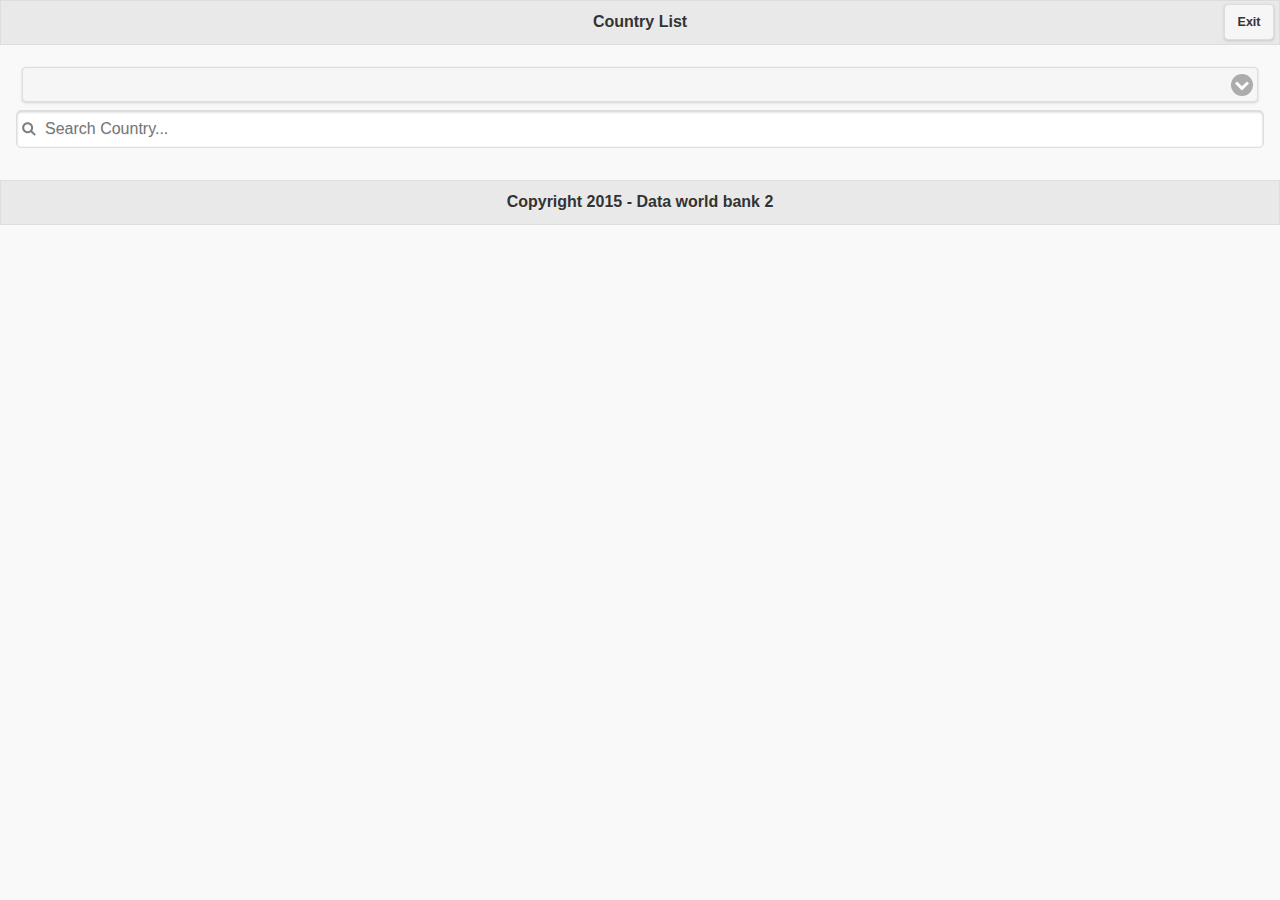
==== www/index.html @ 96d193ab "First Upload" ====
<!DOCTYPE html>
<html>
	<head>
		<title>jQM Complex Demo</title>
		<meta http-equiv='Content-Type' content='text/html; charset=utf-8'/>
		<meta name="viewport" content="width=device-width,initial-scale=1,maximum-scale=1,user-scalable=no"/>

		<link rel="stylesheet" href="css/jquery.mobile-1.4.5.min.css"/>
		<link rel="stylesheet" href="css/jquery.mobile.theme-1.4.5.min.css"/>

		<link rel="stylesheet" href="css/jquery.jqplot.min.css"/>

		<script src="js/jquery-1.11.1.min.js" type="text/javascript"></script>

		<script src="js/jquery.mobile-1.4.5.min.js" type="text/javascript"></script>

		<script src="js/jquery.jqplot.min.js" type="text/javascript"></script>
		<script src="js/plugins/jqplot.mobile.min.js" type="text/javascript"></script>
		<script src="js/plugins/jqplot.canvasTextRenderer.min.js" type="text/javascript"></script>
		<script src="js/plugins/jqplot.canvasAxisLabelRenderer.min.js" type="text/javascript"></script>
		<script src="js/plugins/jqplot.categoryAxisRenderer.min.js" type="text/javascript"></script>

		<script type="text/javascript" src="cordova.js"></script>
		
		<script type="text/javascript">
			var page;
			var country = '';
			var title='';
			var xLabel='';
			var yLabel='';
			var indicators='';
			var plot;
			
			const noData='<h4 style="color:red">No data found</h4>';
			
			$(document).on('pageinit', '#home', function() {
				page = 1;
				requestCountries();
			});

			function sendRequest(url) {
				showLoading();
				$.ajax({
					url : url,
					dataType : "jsonp",
					//content-type: 'text/javascript',
					async : true,
					headers : {
						'Content-Type' : 'text/javascript'
					},
					error : function(request, error) {
						//alert('Network error has occurred please try again!');
						//console.log(error);
					}
				});
				hideLoading();
			};

			$(document).on('pageshow', '#chart', function() {
				$("#chartPlot").empty();
				xLabel='Year';
				var url='';
				if (indicators=='forest') {
					title='Forest Area (% of land area) of ';
					yLabel='% of land area';
					url='http://api.worldbank.org/countries/' + country + '/indicators/ag.lnd.frst.zs?format=jsonp&prefix=gf';
				}else if (indicators=='agri') {
					title='Agricultural Land (% of land area) of ';
					yLabel='% of land area';
					url='http://api.worldbank.org/countries/' + country + '/indicators/ag.lnd.agri.zs?format=jsonp&prefix=gf';
				}else if (indicators=='co2') {
					title='CO2 Emissions (metric tons per capita) of ';
					yLabel='Metric tons per capita';
					url='http://api.worldbank.org/countries/' + country + '/indicators/en.atm.co2e.pc?format=jsonp&prefix=gf';
				}else if (indicators=='gdpg') {
					title='GDP Growth (annual %) of ';
					yLabel='Annual %';
					sendRequest('http://api.worldbank.org/countries/' + country + '/indicators/ny.gdp.mktp.kd.zg?format=jsonp&prefix=gf');
				}else { //pop
					title='Population, Total of ';
					yLabel='Total';
					url='http://api.worldbank.org/countries/' + country + '/indicators/sp.pop.totl?format=jsonp&prefix=gf';
				}
				sendRequest(url);
			});
			
			 $(window).bind('resize', function(event, ui) {
			 	if (plot != null || plot != undefined)
        			plot.replot( { resetAxes: true } );
    		});
    		
    		function changeIndicators(i) {
    			//console.log(i);
    			this.indicators=i;
    		}

			function gf(result) {

				var resultJson = [];
				var data = result[1];
				var z=0;
				if (data != null) {
					for (var i = 0; i < data.length; i++) {
						if (data[i].value != null) {
							resultJson.push([data[i].date, parseFloat(data[i].value)]);
							if (z>10)
								break;
							++z;
						}
					}
					if (resultJson.length > 0) {
						plot = $.jqplot('chartPlot', [resultJson], {
							title : this.title + data[0].country.value,
							seriesDefaults : {
								showMarker : true,
								pointLabels : {
									show : true
								}
							},
							axes : {
								xaxis : {
									label : this.xLabel,
									renderer : $.jqplot.CategoryAxisRenderer,
									labelRenderer : $.jqplot.CanvasAxisLabelRenderer,
									tickRenderer : $.jqplot.CanvasAxisTickRenderer,
								},
								yaxis : {
									label : this.yLabel,
									labelRenderer : $.jqplot.CanvasAxisLabelRenderer
								}
							}
						});
						
						plot.replot();
					} else {
						$("#chartPlot").html(noData);
					}
				}else {
					$("#chartPlot").html(noData);
				}
			};
			
			function showLoading() {
				$.mobile.loading( "show" );
			};
			
			function hideLoading() {
				$.mobile.loading( "hide" );
			};

			function setCountry(code) {
				country = code;
				$.mobile.changePage("#indicators", {
					transition : "slide",
					changeHash : false
				});
			};

			function requestCountries() {
				showLoading();
				var url = 'http://api.worldbank.org/countries?format=jsonp&prefix=gc&page=' + page;
				$.ajax({
					url : url,
					dataType : "jsonp",
					//async : true,
					headers : {
						'Content-Type' : 'text/javascript'
					},
					error : function(request, error) {
						//alert('Network error has occurred please try again!');
						//console.log(error);
					}
				});
				hideLoading();
			};
			function gc(result) {
				var items = '';
				var pages = result[0];
				var data = result[1];

				for (var i = 0; i < data.length; i++) {
					items += '<li><a href="#" onclick="setCountry(\'' + data[i].iso2Code + '\')">' + data[i].name + '</a></li>';
				}
				$("#countries").empty().append(items);
				$('#countries').listview('refresh');
				items = '';
				for (var i = 1; i <= pages.pages; i++) {
					var sl = '';

					/*
					 if (i==page) {
					 sl='selected="selected"';
					 }*/
					items += '<option ' + sl + ' value="' + i + '">Page ' + i + '</option>';
				}
				$("#pages").empty().append(items);
			}

			function changePages(e) {
				page = $(e).val();
				requestCountries();
			};
		</script>
	</head>
	<body>
		<div data-role="page" id="home">
			<div data-theme="a" data-role="header">
				<a href="#" class="ui-btn-right" data-transition="slide" onclick="navigator.app.exitApp();">Exit</a>
				<h3> Country List </h3>
			</div>
			<div data-role="content">
				<select data-mini="true" id="pages" onchange="changePages(this)" data-inline="false">

				</select>
				<ul data-theme="a" data-role="listview" id="countries" data-filter="true" data-filter-placeholder="Search Country..." data-inset="true">

				</ul>

			</div>
			<div data-theme="a" data-role="footer">
				<h1>Copyright 2015 - Data world bank 2</h1>
			</div>
		</div>
		<div data-role="page" id="indicators">
			<div data-theme="a" data-role="header">
				<a href="#home" class="ui-btn-left" data-transition="slide" data-direction="reverse">Back</a>
				<h3>Indicators</h3>
			</div>
			<div data-role="content">
				<ul data-role="listview" data-inset="true">
					<li>
						<a href="#chart" onclick='changeIndicators("forest")'>Forest Area</a>
					</li>
					<li>
						<a href="#chart" onclick='changeIndicators("agri")'>Agricultural Land</a>
					</li>
					<li>
						<a href="#chart" onclick='changeIndicators("co2")'>CO2 Emissions</a>
					</li>
					<li>
						<a href="#chart" onclick='changeIndicators("gdpg")'>GDP Growth</a>
					</li>
					<li>
						<a href="#chart" onclick='changeIndicators("pop")'>Population, Total</a>
					</li>
				</ul>
			</div>
			<div data-theme="a" data-role="footer">
				<h1>Copyright 2015 - Data world bank 2</h1>
			</div>
		</div>
		<div data-role="page" id="chart">
			<div data-theme="a" data-role="header">
				<a href="#indicators" class="ui-btn-left" data-transition="slide" data-direction="reverse">Back</a>
				<h3>Chart</h3>
			</div>
			<div data-role="content">
				<div id="chartPlot"></div>
			</div>
			<div data-theme="a" data-role="footer">
				<h1>Copyright 2015 - Data world bank 2</h1>
			</div>
		</div>
	</body>
</html>
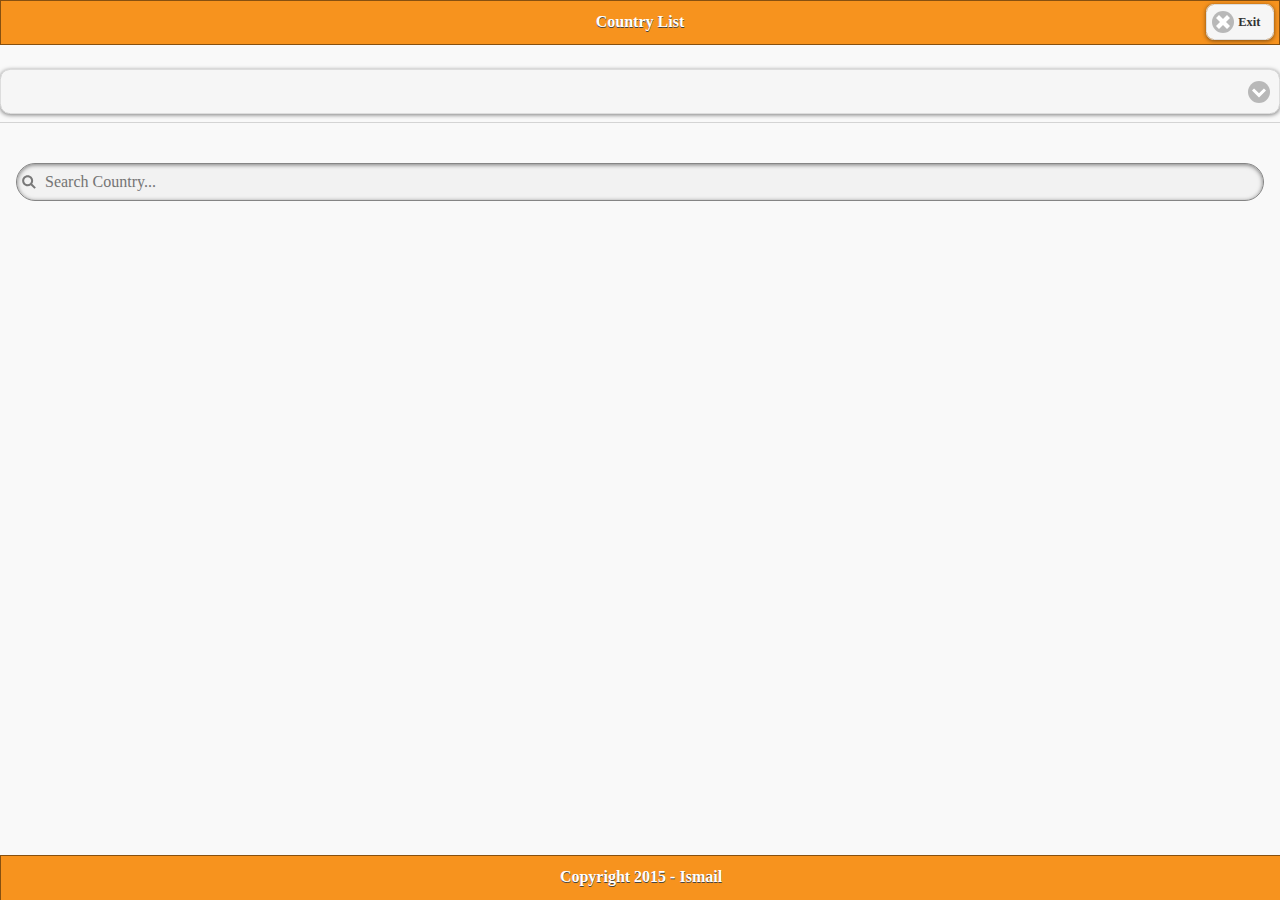
==== commit 38a759d8: "Fix Menu Page,Footer Position=Fixed,Add Icon Button And Add Button Home" ====
--- a/www/index.html
+++ b/www/index.html
@@ -1,12 +1,15 @@
 <!DOCTYPE html>
 <html>
 	<head>
-		<title>jQM Complex Demo</title>
+		<title>Ismail</title>
 		<meta http-equiv='Content-Type' content='text/html; charset=utf-8'/>
 		<meta name="viewport" content="width=device-width,initial-scale=1,maximum-scale=1,user-scalable=no"/>
 
 		<link rel="stylesheet" href="css/jquery.mobile-1.4.5.min.css"/>
 		<link rel="stylesheet" href="css/jquery.mobile.theme-1.4.5.min.css"/>
+
+		<link rel="stylesheet" href="css/jquery.mobile.icons.min.css"/>
+		<link rel="stylesheet" href="css/MyTheme.min.css"/>
 
 		<link rel="stylesheet" href="css/jquery.jqplot.min.css"/>
 
@@ -21,89 +24,93 @@
 		<script src="js/plugins/jqplot.categoryAxisRenderer.min.js" type="text/javascript"></script>
 
 		<script type="text/javascript" src="cordova.js"></script>
-		
+
 		<script type="text/javascript">
-			var page;
 			var country = '';
-			var title='';
-			var xLabel='';
-			var yLabel='';
-			var indicators='';
+			var title = '';
+			var xLabel = '';
+			var yLabel = '';
+			var indicators = '';
 			var plot;
-			
-			const noData='<h4 style="color:red">No data found</h4>';
-			
+
+			const noData = '<h4 style="color:black">No data found</h4>';
+
 			$(document).on('pageinit', '#home', function() {
-				page = 1;
-				requestCountries();
+				requestCountries(1);
 			});
 
 			function sendRequest(url) {
-				showLoading();
 				$.ajax({
 					url : url,
 					dataType : "jsonp",
-					//content-type: 'text/javascript',
-					async : true,
 					headers : {
 						'Content-Type' : 'text/javascript'
 					},
 					error : function(request, error) {
 						//alert('Network error has occurred please try again!');
-						//console.log(error);
-					}
-				});
-				hideLoading();
+					},
+					beforeSend : function() {
+						showLoading();
+					},
+					complete : function() {
+						$.mobile.loading('hide');
+					}
+				});
 			};
 
 			$(document).on('pageshow', '#chart', function() {
 				$("#chartPlot").empty();
-				xLabel='Year';
-				var url='';
-				if (indicators=='forest') {
-					title='Forest Area (% of land area) of ';
-					yLabel='% of land area';
-					url='http://api.worldbank.org/countries/' + country + '/indicators/ag.lnd.frst.zs?format=jsonp&prefix=gf';
-				}else if (indicators=='agri') {
-					title='Agricultural Land (% of land area) of ';
-					yLabel='% of land area';
-					url='http://api.worldbank.org/countries/' + country + '/indicators/ag.lnd.agri.zs?format=jsonp&prefix=gf';
-				}else if (indicators=='co2') {
-					title='CO2 Emissions (metric tons per capita) of ';
-					yLabel='Metric tons per capita';
-					url='http://api.worldbank.org/countries/' + country + '/indicators/en.atm.co2e.pc?format=jsonp&prefix=gf';
-				}else if (indicators=='gdpg') {
-					title='GDP Growth (annual %) of ';
-					yLabel='Annual %';
+				xLabel = 'Year';
+				var url = '';
+				if (indicators == 'forest') {
+					title = 'Forest Area (% of land area) of ';
+					yLabel = '% of land area';
+					url = 'http://api.worldbank.org/countries/' + country + '/indicators/ag.lnd.frst.zs?format=jsonp&prefix=gf';
+				} else if (indicators == 'agri') {
+					title = 'Agricultural Land (% of land area) of ';
+					yLabel = '% of land area';
+					url = 'http://api.worldbank.org/countries/' + country + '/indicators/ag.lnd.agri.zs?format=jsonp&prefix=gf';
+				} else if (indicators == 'co2') {
+					title = 'CO2 Emissions (metric tons per capita) of ';
+					yLabel = 'Metric tons per capita';
+					url = 'http://api.worldbank.org/countries/' + country + '/indicators/en.atm.co2e.pc?format=jsonp&prefix=gf';
+				} else if (indicators == 'gdpg') {
+					title = 'GDP Growth (annual %) of ';
+					yLabel = 'Annual %';
 					sendRequest('http://api.worldbank.org/countries/' + country + '/indicators/ny.gdp.mktp.kd.zg?format=jsonp&prefix=gf');
-				}else { //pop
-					title='Population, Total of ';
-					yLabel='Total';
-					url='http://api.worldbank.org/countries/' + country + '/indicators/sp.pop.totl?format=jsonp&prefix=gf';
+				} else {//pop
+					title = 'Population, Total of ';
+					yLabel = 'Total';
+					url = 'http://api.worldbank.org/countries/' + country + '/indicators/sp.pop.totl?format=jsonp&prefix=gf';
 				}
 				sendRequest(url);
 			});
 			
-			 $(window).bind('resize', function(event, ui) {
-			 	if (plot != null || plot != undefined)
-        			plot.replot( { resetAxes: true } );
-    		});
-    		
-    		function changeIndicators(i) {
-    			//console.log(i);
-    			this.indicators=i;
-    		}
+			$(document).bind('mobileinit',function(){
+				//$.mobile.selectmenu.prototype.options.hidePlaceholderMenuItems = false;
+			});
+
+			$(window).bind('resize', function(event, ui) {
+				if (plot != null || plot != undefined)
+					plot.replot({
+						resetAxes : true
+					});
+			});
+
+			function changeIndicators(i) {
+				this.indicators = i;
+			}
 
 			function gf(result) {
 
 				var resultJson = [];
 				var data = result[1];
-				var z=0;
+				var z = 0;
 				if (data != null) {
 					for (var i = 0; i < data.length; i++) {
 						if (data[i].value != null) {
 							resultJson.push([data[i].date, parseFloat(data[i].value)]);
-							if (z>10)
+							if (z > 10)
 								break;
 							++z;
 						}
@@ -130,22 +137,23 @@
 								}
 							}
 						});
-						
+
 						plot.replot();
 					} else {
 						$("#chartPlot").html(noData);
 					}
-				}else {
+				} else {
 					$("#chartPlot").html(noData);
 				}
 			};
-			
+
 			function showLoading() {
-				$.mobile.loading( "show" );
-			};
-			
-			function hideLoading() {
-				$.mobile.loading( "hide" );
+				$.mobile.loading('show', {
+					text : 'Loading',
+					textVisible : true,
+					theme : 'a',
+					html : ""
+				});
 			};
 
 			function setCountry(code) {
@@ -156,22 +164,24 @@
 				});
 			};
 
-			function requestCountries() {
-				showLoading();
+			function requestCountries(page) {
 				var url = 'http://api.worldbank.org/countries?format=jsonp&prefix=gc&page=' + page;
 				$.ajax({
 					url : url,
 					dataType : "jsonp",
-					//async : true,
 					headers : {
 						'Content-Type' : 'text/javascript'
 					},
 					error : function(request, error) {
 						//alert('Network error has occurred please try again!');
-						//console.log(error);
-					}
-				});
-				hideLoading();
+					},
+					beforeSend : function() {
+						showLoading();
+					},
+					complete : function() {
+						$.mobile.loading('hide');
+					}
+				});
 			};
 			function gc(result) {
 				var items = '';
@@ -185,45 +195,43 @@
 				$('#countries').listview('refresh');
 				items = '';
 				for (var i = 1; i <= pages.pages; i++) {
-					var sl = '';
-
-					/*
-					 if (i==page) {
-					 sl='selected="selected"';
-					 }*/
+					var sl='';
+					if(i==pages.page) sl='selected="selected"';
+					
 					items += '<option ' + sl + ' value="' + i + '">Page ' + i + '</option>';
 				}
-				$("#pages").empty().append(items);
+				$("#pages").empty().append(items).selectmenu('refresh', true);
 			}
 
 			function changePages(e) {
-				page = $(e).val();
-				requestCountries();
+				requestCountries($(e).val());
 			};
 		</script>
 	</head>
 	<body>
 		<div data-role="page" id="home">
 			<div data-theme="a" data-role="header">
-				<a href="#" class="ui-btn-right" data-transition="slide" onclick="navigator.app.exitApp();">Exit</a>
+				<a href="#" class="ui-btn-right" data-transition="slide" data-icon="delete" onclick="navigator.app.exitApp();">Exit</a>
 				<h3> Country List </h3>
 			</div>
+			<div data-role="fieldcontain">
+				<select id="pages" onchange="changePages(this)" data-native-menu="false">
+				</select>
+			</div>
 			<div data-role="content">
-				<select data-mini="true" id="pages" onchange="changePages(this)" data-inline="false">
-
-				</select>
+				
 				<ul data-theme="a" data-role="listview" id="countries" data-filter="true" data-filter-placeholder="Search Country..." data-inset="true">
 
 				</ul>
 
 			</div>
-			<div data-theme="a" data-role="footer">
-				<h1>Copyright 2015 - Data world bank 2</h1>
+			<div data-theme="a" data-role="footer" data-position="fixed">
+				<h1>Copyright 2015 - Ismail</h1>
 			</div>
 		</div>
 		<div data-role="page" id="indicators">
 			<div data-theme="a" data-role="header">
-				<a href="#home" class="ui-btn-left" data-transition="slide" data-direction="reverse">Back</a>
+				<a href="#home" class="ui-btn-left" data-transition="slide" data-icon="back" data-direction="reverse">Back</a>
 				<h3>Indicators</h3>
 			</div>
 			<div data-role="content">
@@ -245,20 +253,21 @@
 					</li>
 				</ul>
 			</div>
-			<div data-theme="a" data-role="footer">
-				<h1>Copyright 2015 - Data world bank 2</h1>
+			<div data-theme="a" data-role="footer" data-position="fixed">
+				<h1>Copyright 2015 - Ismail</h1>
 			</div>
 		</div>
 		<div data-role="page" id="chart">
 			<div data-theme="a" data-role="header">
-				<a href="#indicators" class="ui-btn-left" data-transition="slide" data-direction="reverse">Back</a>
+				<a href="#indicators" class="ui-btn-back" data-transition="slide" data-icon="back" data-direction="reverse">Back</a>
 				<h3>Chart</h3>
+				<a href="#home" class="ui-btn-home" data-transition="slide" data-icon="home" data-direction="reverse">Home</a>
 			</div>
 			<div data-role="content">
 				<div id="chartPlot"></div>
 			</div>
-			<div data-theme="a" data-role="footer">
-				<h1>Copyright 2015 - Data world bank 2</h1>
+			<div data-theme="a" data-role="footer" data-position="fixed">
+				<h1>Copyright 2015 - Ismail</h1>
 			</div>
 		</div>
 	</body>
--- a/www/css/MyTheme.min.css
+++ b/www/css/MyTheme.min.css
@@ -0,0 +1,217 @@
+/*!
+* jQuery Mobile 1.4.5
+* Git HEAD hash: 68e55e78b292634d3991c795f06f5e37a512decc <> Date: Fri Oct 31 2014 17:33:30 UTC
+* http://jquerymobile.com
+*
+* Copyright 2010, 2014 jQuery Foundation, Inc. and othercontributors
+* Released under the MIT license.
+* http://jquery.org/license
+*
+*/
+
+
+/* Globals */
+/* Font
+-----------------------------------------------------------------------------------------------------------*/
+html {
+	font-size: 100%;
+}
+body,
+input,
+select,
+textarea,
+button,
+.ui-btn {
+	font-size: 1em;
+	line-height: 1.3;
+	   font-family: calibri /*{global-font-family}*/;
+}
+legend,
+.ui-input-text input,
+.ui-input-search input {
+	color: inherit;
+	text-shadow: inherit;
+}
+/* Form labels (overrides font-weight bold in bars, and mini font-size) */
+.ui-mobile label,
+div.ui-controlgroup-label {
+	font-weight: normal;
+	font-size: 16px;
+}
+/* Separators
+-----------------------------------------------------------------------------------------------------------*/
+/* Field contain separator (< 28em) */
+.ui-field-contain {
+	border-bottom-color: #828282;
+	border-bottom-color: rgba(0,0,0,.15);
+	border-bottom-width: 1px;
+	border-bottom-style: solid;
+}
+/* Table opt-in classes: strokes between each row, and alternating row stripes */
+/* Classes table-stroke and table-stripe are deprecated in 1.4. */
+.table-stroke thead th,
+.table-stripe thead th,
+.table-stripe tbody tr:last-child {
+	border-bottom: 1px solid #d6d6d6; /* non-RGBA fallback */
+	border-bottom: 1px solid rgba(0,0,0,.1);
+}
+.table-stroke tbody th,
+.table-stroke tbody td {
+	border-bottom: 1px solid #e6e6e6; /* non-RGBA fallback  */
+	border-bottom: 1px solid rgba(0,0,0,.05);
+}
+.table-stripe.table-stroke tbody tr:last-child th,
+.table-stripe.table-stroke tbody tr:last-child td {
+	border-bottom: 0;
+}
+.table-stripe tbody tr:nth-child(odd) td,
+.table-stripe tbody tr:nth-child(odd) th {
+	background-color: #eeeeee; /* non-RGBA fallback  */
+	background-color: rgba(0,0,0,.04);
+}
+/* Buttons
+-----------------------------------------------------------------------------------------------------------*/
+.ui-btn,
+label.ui-btn {
+	font-weight: bold;
+	border-width: 1px;
+	border-style: solid;
+}
+.ui-btn {
+	text-decoration: none !important;
+}
+.ui-btn-active {
+	cursor: pointer;
+}
+/* Corner rounding
+-----------------------------------------------------------------------------------------------------------*/
+/* Class ui-btn-corner-all deprecated in 1.4 */
+.ui-corner-all {
+	-webkit-border-radius: 1.4em /*{global-radii-blocks}*/;
+	border-radius: 1.4em /*{global-radii-blocks}*/;
+}
+/* Buttons */
+.ui-btn-corner-all,
+.ui-btn.ui-corner-all,
+/* Slider track */
+.ui-slider-track.ui-corner-all,
+/* Flipswitch */
+.ui-flipswitch.ui-corner-all,
+/* Count bubble */
+.ui-li-count {
+	-webkit-border-radius: 0.6em /*{global-radii-buttons}*/;
+	border-radius: 0.6em /*{global-radii-buttons}*/;
+}
+/* Icon-only buttons */
+.ui-btn-icon-notext.ui-btn-corner-all,
+.ui-btn-icon-notext.ui-corner-all {
+	-webkit-border-radius: 1em;
+	border-radius: 1em;
+}
+/* Radius clip workaround for cleaning up corner trapping */
+.ui-btn-corner-all,
+.ui-corner-all {
+	-webkit-background-clip: padding;
+	background-clip: padding-box;
+}
+/* Popup arrow */
+.ui-popup.ui-corner-all > .ui-popup-arrow-guide {
+	left: 1.4em /*{global-radii-blocks}*/;
+	right: 1.4em /*{global-radii-blocks}*/;
+	top: 1.4em /*{global-radii-blocks}*/;
+	bottom: 1.4em /*{global-radii-blocks}*/;
+}
+/* Shadow
+-----------------------------------------------------------------------------------------------------------*/
+.ui-shadow {
+	-webkit-box-shadow: 0 1px 4px /*{global-box-shadow-size}*/ rgba(0,0,0,0.5) /*{global-box-shadow-color}*/;
+	-moz-box-shadow: 0 1px 4px /*{global-box-shadow-size}*/ rgba(0,0,0,0.5) /*{global-box-shadow-color}*/;
+	box-shadow: 0 1px 4px /*{global-box-shadow-size}*/ rgba(0,0,0,0.5) /*{global-box-shadow-color}*/;
+}
+.ui-shadow-inset {
+	-webkit-box-shadow: inset 0 1px 4px /*{global-box-shadow-size}*/ rgba(0,0,0,0.5) /*{global-box-shadow-color}*/;
+	-moz-box-shadow: inset 0 1px 4px /*{global-box-shadow-size}*/ rgba(0,0,0,0.5) /*{global-box-shadow-color}*/;
+	box-shadow: inset 0 1px 4px /*{global-box-shadow-size}*/ rgba(0,0,0,0.5) /*{global-box-shadow-color}*/;
+}
+.ui-overlay-shadow {
+	-webkit-box-shadow: 0 0 12px 		rgba(0,0,0,.6);
+	-moz-box-shadow: 0 0 12px 			rgba(0,0,0,.6);
+	box-shadow: 0 0 12px 				rgba(0,0,0,.6);
+}
+/* Icons
+-----------------------------------------------------------------------------------------------------------*/
+.ui-btn-icon-left:after,
+.ui-btn-icon-right:after,
+.ui-btn-icon-top:after,
+.ui-btn-icon-bottom:after,
+.ui-btn-icon-notext:after {
+	background-color: #000000 /*{global-icon-color}*/;
+	background-color: rgba(0,0,0,0.25) /*{global-icon-disc}*/;
+	background-position: center center;
+	background-repeat: no-repeat;
+	-webkit-border-radius: 1em;
+	border-radius: 1em;
+}
+/* Alt icons */
+.ui-alt-icon.ui-btn:after,
+.ui-alt-icon .ui-btn:after,
+html .ui-alt-icon.ui-checkbox-off:after,
+html .ui-alt-icon.ui-radio-off:after,
+html .ui-alt-icon .ui-checkbox-off:after,
+html .ui-alt-icon .ui-radio-off:after {
+	background-color: #000000 /*{global-icon-color}*/;
+	background-color: rgba(0,0,0,0.25) /*{global-icon-disc}*/;
+}
+/* No disc */
+.ui-nodisc-icon.ui-btn:after,
+.ui-nodisc-icon .ui-btn:after {
+	background-color: transparent;
+}
+/* Icon shadow */
+.ui-shadow-icon.ui-btn:after,
+.ui-shadow-icon .ui-btn:after {
+	-webkit-box-shadow: 0 1px 0 rgba(255,255,255,.4) /*{global-icon-shadow}*/;
+	-moz-box-shadow: 0 1px 0 rgba(255,255,255,.4) /*{global-icon-shadow}*/;
+	box-shadow: 0 1px 0 rgba(255,255,255,.4) /*{global-icon-shadow}*/;
+}
+/* Checkbox and radio */
+.ui-btn.ui-checkbox-off:after,
+.ui-btn.ui-checkbox-on:after,
+.ui-btn.ui-radio-off:after,
+.ui-btn.ui-radio-on:after {
+	display: block;
+	width: 18px;
+	height: 18px;
+	margin: -9px 2px 0 2px;
+}
+.ui-checkbox-off:after,
+.ui-btn.ui-radio-off:after {
+	filter: Alpha(Opacity=30);
+	opacity: .3;
+}
+.ui-btn.ui-checkbox-off:after,
+.ui-btn.ui-checkbox-on:after {
+	-webkit-border-radius: .1875em;
+	border-radius: .1875em;
+}
+.ui-btn.ui-checkbox-off:after {
+	background-color: #666;
+	background-color: rgba(0,0,0,.3);
+}
+.ui-radio .ui-btn.ui-radio-on:after {
+	background-image: none;
+	background-color: #fff;
+	width: 8px;
+	height: 8px;
+	border-width: 5px;
+	border-style: solid; 
+}
+.ui-alt-icon.ui-btn.ui-radio-on:after,
+.ui-alt-icon .ui-btn.ui-radio-on:after {
+	background-color: #000;
+}
+/* Loader */
+.ui-icon-loading {
+	background: url("images/ajax-loader.gif");
+	background-size: 2.875em 2.875em;
+}.ui-bar-a,.ui-page-theme-a .ui-bar-inherit,html .ui-bar-a .ui-bar-inherit,html .ui-body-a .ui-bar-inherit,html body .ui-group-theme-a .ui-bar-inherit{background-color:#f7931e ;border-color:#875010 ;color:#ffffff ;text-shadow:0  1px  0  #444444 ;font-weight:bold;}.ui-bar-a{border-width:1px;border-style:solid;}.ui-overlay-a,.ui-page-theme-a,.ui-page-theme-a .ui-panel-wrapper{background-color:#f9f9f9 ;border-color:#bbbbbb ;color:#ffffff ;text-shadow:0  1px  0  #444444 ;}.ui-body-a,.ui-page-theme-a .ui-body-inherit,html .ui-bar-a .ui-body-inherit,html .ui-body-a .ui-body-inherit,html body .ui-group-theme-a .ui-body-inherit,html .ui-panel-page-container-a{background-color:#f2f2f2 ;border-color:#858585 ;color:#000000 ;text-shadow:0  1px  0  #eeeeee ;}.ui-body-a{border-width:1px;border-style:solid;}.ui-page-theme-a a,html .ui-bar-a a,html .ui-body-a a,html body .ui-group-theme-a a{color:#3388cc ;font-weight:bold;}.ui-page-theme-a a:visited,html .ui-bar-a a:visited,html .ui-body-a a:visited,html body .ui-group-theme-a a:visited{   color:#3388cc ;}.ui-page-theme-a a:hover,html .ui-bar-a a:hover,html .ui-body-a a:hover,html body .ui-group-theme-a a:hover{color:#005599 ;}.ui-page-theme-a a:active,html .ui-bar-a a:active,html .ui-body-a a:active,html body .ui-group-theme-a a:active{color:#005599 ;}.ui-page-theme-a .ui-btn,html .ui-bar-a .ui-btn,html .ui-body-a .ui-btn,html body .ui-group-theme-a .ui-btn,html head + body .ui-btn.ui-btn-a,.ui-page-theme-a .ui-btn:visited,html .ui-bar-a .ui-btn:visited,html .ui-body-a .ui-btn:visited,html body .ui-group-theme-a .ui-btn:visited,html head + body .ui-btn.ui-btn-a:visited{background-color:#f6f6f6 ;border-color:#dddddd ;color:#333333 ;text-shadow:0  1px  0  #f3f3f3 ;}.ui-page-theme-a .ui-btn:hover,html .ui-bar-a .ui-btn:hover,html .ui-body-a .ui-btn:hover,html body .ui-group-theme-a .ui-btn:hover,html head + body .ui-btn.ui-btn-a:hover{background-color:#ededed ;border-color:#dddddd ;color:#333333 ;text-shadow:0  1px  0  #f3f3f3 ;}.ui-page-theme-a .ui-btn:active,html .ui-bar-a .ui-btn:active,html .ui-body-a .ui-btn:active,html body .ui-group-theme-a .ui-btn:active,html head + body .ui-btn.ui-btn-a:active{background-color:#e8e8e8 ;border-color:#dddddd ;color:#333333 ;text-shadow:0  1px  0  #f3f3f3 ;}.ui-page-theme-a .ui-btn.ui-btn-active,html .ui-bar-a .ui-btn.ui-btn-active,html .ui-body-a .ui-btn.ui-btn-active,html body .ui-group-theme-a .ui-btn.ui-btn-active,html head + body .ui-btn.ui-btn-a.ui-btn-active,.ui-page-theme-a .ui-checkbox-on:after,html .ui-bar-a .ui-checkbox-on:after,html .ui-body-a .ui-checkbox-on:after,html body .ui-group-theme-a .ui-checkbox-on:after,.ui-btn.ui-checkbox-on.ui-btn-a:after,.ui-page-theme-a .ui-flipswitch-active,html .ui-bar-a .ui-flipswitch-active,html .ui-body-a .ui-flipswitch-active,html body .ui-group-theme-a .ui-flipswitch-active,html body .ui-flipswitch.ui-bar-a.ui-flipswitch-active,.ui-page-theme-a .ui-slider-track .ui-btn-active,html .ui-bar-a .ui-slider-track .ui-btn-active,html .ui-body-a .ui-slider-track .ui-btn-active,html body .ui-group-theme-a .ui-slider-track .ui-btn-active,html body div.ui-slider-track.ui-body-a .ui-btn-active{background-color:#3388cc ;border-color:#3388cc ;color:#ffffff ;text-shadow:0  1px  0  #005599 ;}.ui-page-theme-a .ui-radio-on:after,html .ui-bar-a .ui-radio-on:after,html .ui-body-a .ui-radio-on:after,html body .ui-group-theme-a .ui-radio-on:after,.ui-btn.ui-radio-on.ui-btn-a:after{border-color:#3388cc ;}.ui-page-theme-a .ui-btn:focus,html .ui-bar-a .ui-btn:focus,html .ui-body-a .ui-btn:focus,html body .ui-group-theme-a .ui-btn:focus,html head + body .ui-btn.ui-btn-a:focus,.ui-page-theme-a .ui-focus,html .ui-bar-a .ui-focus,html .ui-body-a .ui-focus,html body .ui-group-theme-a .ui-focus,html head + body .ui-btn-a.ui-focus,html head + body .ui-body-a.ui-focus{-webkit-box-shadow:0 0 12px #3388cc ;-moz-box-shadow:0 0 12px #3388cc ;box-shadow:0 0 12px #3388cc ;}.ui-bar-b,.ui-page-theme-b .ui-bar-inherit,html .ui-bar-b .ui-bar-inherit,html .ui-body-b .ui-bar-inherit,html body .ui-group-theme-b .ui-bar-inherit{background-color:#e9e9e9 ;border-color:#dddddd ;color:#333333 ;text-shadow:0  1px  0  #eeeeee ;font-weight:bold;}.ui-bar-b{border-width:1px;border-style:solid;}.ui-overlay-b,.ui-page-theme-b,.ui-page-theme-b .ui-panel-wrapper{background-color:#f9f9f9 ;border-color:#bbbbbb ;color:#333333 ;text-shadow:0  1px  0  #f3f3f3 ;}.ui-body-b,.ui-page-theme-b .ui-body-inherit,html .ui-bar-b .ui-body-inherit,html .ui-body-b .ui-body-inherit,html body .ui-group-theme-b .ui-body-inherit,html .ui-panel-page-container-b{background-color:#ffffff ;border-color:#dddddd ;color:#333333 ;text-shadow:0  1px  0  #f3f3f3 ;}.ui-body-b{border-width:1px;border-style:solid;}.ui-page-theme-b a,html .ui-bar-b a,html .ui-body-b a,html body .ui-group-theme-b a{color:#3388cc ;font-weight:bold;}.ui-page-theme-b a:visited,html .ui-bar-b a:visited,html .ui-body-b a:visited,html body .ui-group-theme-b a:visited{   color:#3388cc ;}.ui-page-theme-b a:hover,html .ui-bar-b a:hover,html .ui-body-b a:hover,html body .ui-group-theme-b a:hover{color:#005599 ;}.ui-page-theme-b a:active,html .ui-bar-b a:active,html .ui-body-b a:active,html body .ui-group-theme-b a:active{color:#005599 ;}.ui-page-theme-b .ui-btn,html .ui-bar-b .ui-btn,html .ui-body-b .ui-btn,html body .ui-group-theme-b .ui-btn,html head + body .ui-btn.ui-btn-b,.ui-page-theme-b .ui-btn:visited,html .ui-bar-b .ui-btn:visited,html .ui-body-b .ui-btn:visited,html body .ui-group-theme-b .ui-btn:visited,html head + body .ui-btn.ui-btn-b:visited{background-color:#f6f6f6 ;border-color:#dddddd ;color:#333333 ;text-shadow:0  1px  0  #f3f3f3 ;}.ui-page-theme-b .ui-btn:hover,html .ui-bar-b .ui-btn:hover,html .ui-body-b .ui-btn:hover,html body .ui-group-theme-b .ui-btn:hover,html head + body .ui-btn.ui-btn-b:hover{background-color:#ededed ;border-color:#dddddd ;color:#333333 ;text-shadow:0  1px  0  #f3f3f3 ;}.ui-page-theme-b .ui-btn:active,html .ui-bar-b .ui-btn:active,html .ui-body-b .ui-btn:active,html body .ui-group-theme-b .ui-btn:active,html head + body .ui-btn.ui-btn-b:active{background-color:#e8e8e8 ;border-color:#dddddd ;color:#333333 ;text-shadow:0  1px  0  #f3f3f3 ;}.ui-page-theme-b .ui-btn.ui-btn-active,html .ui-bar-b .ui-btn.ui-btn-active,html .ui-body-b .ui-btn.ui-btn-active,html body .ui-group-theme-b .ui-btn.ui-btn-active,html head + body .ui-btn.ui-btn-b.ui-btn-active,.ui-page-theme-b .ui-checkbox-on:after,html .ui-bar-b .ui-checkbox-on:after,html .ui-body-b .ui-checkbox-on:after,html body .ui-group-theme-b .ui-checkbox-on:after,.ui-btn.ui-checkbox-on.ui-btn-b:after,.ui-page-theme-b .ui-flipswitch-active,html .ui-bar-b .ui-flipswitch-active,html .ui-body-b .ui-flipswitch-active,html body .ui-group-theme-b .ui-flipswitch-active,html body .ui-flipswitch.ui-bar-b.ui-flipswitch-active,.ui-page-theme-b .ui-slider-track .ui-btn-active,html .ui-bar-b .ui-slider-track .ui-btn-active,html .ui-body-b .ui-slider-track .ui-btn-active,html body .ui-group-theme-b .ui-slider-track .ui-btn-active,html body div.ui-slider-track.ui-body-b .ui-btn-active{background-color:#3388cc ;border-color:#3388cc ;color:#ffffff ;text-shadow:0  1px  0  #005599 ;}.ui-page-theme-b .ui-radio-on:after,html .ui-bar-b .ui-radio-on:after,html .ui-body-b .ui-radio-on:after,html body .ui-group-theme-b .ui-radio-on:after,.ui-btn.ui-radio-on.ui-btn-b:after{border-color:#3388cc ;}.ui-page-theme-b .ui-btn:focus,html .ui-bar-b .ui-btn:focus,html .ui-body-b .ui-btn:focus,html body .ui-group-theme-b .ui-btn:focus,html head + body .ui-btn.ui-btn-b:focus,.ui-page-theme-b .ui-focus,html .ui-bar-b .ui-focus,html .ui-body-b .ui-focus,html body .ui-group-theme-b .ui-focus,html head + body .ui-btn-b.ui-focus,html head + body .ui-body-b.ui-focus{-webkit-box-shadow:0 0 12px #3388cc ;-moz-box-shadow:0 0 12px #3388cc ;box-shadow:0 0 12px #3388cc ;}.ui-bar-c,.ui-page-theme-c .ui-bar-inherit,html .ui-bar-c .ui-bar-inherit,html .ui-body-c .ui-bar-inherit,html body .ui-group-theme-c .ui-bar-inherit{background-color:#e9e9e9 ;border-color:#dddddd ;color:#333333 ;text-shadow:0  1px  0  #eeeeee ;font-weight:bold;}.ui-bar-c{border-width:1px;border-style:solid;}.ui-overlay-c,.ui-page-theme-c,.ui-page-theme-c .ui-panel-wrapper{background-color:#f9f9f9 ;border-color:#bbbbbb ;color:#333333 ;text-shadow:0  1px  0  #f3f3f3 ;}.ui-body-c,.ui-page-theme-c .ui-body-inherit,html .ui-bar-c .ui-body-inherit,html .ui-body-c .ui-body-inherit,html body .ui-group-theme-c .ui-body-inherit,html .ui-panel-page-container-c{background-color:#ffffff ;border-color:#dddddd ;color:#333333 ;text-shadow:0  1px  0  #f3f3f3 ;}.ui-body-c{border-width:1px;border-style:solid;}.ui-page-theme-c a,html .ui-bar-c a,html .ui-body-c a,html body .ui-group-theme-c a{color:#3388cc ;font-weight:bold;}.ui-page-theme-c a:visited,html .ui-bar-c a:visited,html .ui-body-c a:visited,html body .ui-group-theme-c a:visited{   color:#3388cc ;}.ui-page-theme-c a:hover,html .ui-bar-c a:hover,html .ui-body-c a:hover,html body .ui-group-theme-c a:hover{color:#005599 ;}.ui-page-theme-c a:active,html .ui-bar-c a:active,html .ui-body-c a:active,html body .ui-group-theme-c a:active{color:#005599 ;}.ui-page-theme-c .ui-btn,html .ui-bar-c .ui-btn,html .ui-body-c .ui-btn,html body .ui-group-theme-c .ui-btn,html head + body .ui-btn.ui-btn-c,.ui-page-theme-c .ui-btn:visited,html .ui-bar-c .ui-btn:visited,html .ui-body-c .ui-btn:visited,html body .ui-group-theme-c .ui-btn:visited,html head + body .ui-btn.ui-btn-c:visited{background-color:#f6f6f6 ;border-color:#dddddd ;color:#333333 ;text-shadow:0  1px  0  #f3f3f3 ;}.ui-page-theme-c .ui-btn:hover,html .ui-bar-c .ui-btn:hover,html .ui-body-c .ui-btn:hover,html body .ui-group-theme-c .ui-btn:hover,html head + body .ui-btn.ui-btn-c:hover{background-color:#ededed ;border-color:#dddddd ;color:#333333 ;text-shadow:0  1px  0  #f3f3f3 ;}.ui-page-theme-c .ui-btn:active,html .ui-bar-c .ui-btn:active,html .ui-body-c .ui-btn:active,html body .ui-group-theme-c .ui-btn:active,html head + body .ui-btn.ui-btn-c:active{background-color:#e8e8e8 ;border-color:#dddddd ;color:#333333 ;text-shadow:0  1px  0  #f3f3f3 ;}.ui-page-theme-c .ui-btn.ui-btn-active,html .ui-bar-c .ui-btn.ui-btn-active,html .ui-body-c .ui-btn.ui-btn-active,html body .ui-group-theme-c .ui-btn.ui-btn-active,html head + body .ui-btn.ui-btn-c.ui-btn-active,.ui-page-theme-c .ui-checkbox-on:after,html .ui-bar-c .ui-checkbox-on:after,html .ui-body-c .ui-checkbox-on:after,html body .ui-group-theme-c .ui-checkbox-on:after,.ui-btn.ui-checkbox-on.ui-btn-c:after,.ui-page-theme-c .ui-flipswitch-active,html .ui-bar-c .ui-flipswitch-active,html .ui-body-c .ui-flipswitch-active,html body .ui-group-theme-c .ui-flipswitch-active,html body .ui-flipswitch.ui-bar-c.ui-flipswitch-active,.ui-page-theme-c .ui-slider-track .ui-btn-active,html .ui-bar-c .ui-slider-track .ui-btn-active,html .ui-body-c .ui-slider-track .ui-btn-active,html body .ui-group-theme-c .ui-slider-track .ui-btn-active,html body div.ui-slider-track.ui-body-c .ui-btn-active{background-color:#3388cc ;border-color:#3388cc ;color:#ffffff ;text-shadow:0  1px  0  #005599 ;}.ui-page-theme-c .ui-radio-on:after,html .ui-bar-c .ui-radio-on:after,html .ui-body-c .ui-radio-on:after,html body .ui-group-theme-c .ui-radio-on:after,.ui-btn.ui-radio-on.ui-btn-c:after{border-color:#3388cc ;}.ui-page-theme-c .ui-btn:focus,html .ui-bar-c .ui-btn:focus,html .ui-body-c .ui-btn:focus,html body .ui-group-theme-c .ui-btn:focus,html head + body .ui-btn.ui-btn-c:focus,.ui-page-theme-c .ui-focus,html .ui-bar-c .ui-focus,html .ui-body-c .ui-focus,html body .ui-group-theme-c .ui-focus,html head + body .ui-btn-c.ui-focus,html head + body .ui-body-c.ui-focus{-webkit-box-shadow:0 0 12px #3388cc ;-moz-box-shadow:0 0 12px #3388cc ;box-shadow:0 0 12px #3388cc ;}.ui-disabled,.ui-state-disabled,button[disabled],.ui-select .ui-btn.ui-state-disabled{filter:Alpha(Opacity=30);opacity:.3;cursor:default !important;pointer-events:none;}.ui-btn:focus,.ui-btn.ui-focus{outline:0;}.ui-noboxshadow .ui-shadow,.ui-noboxshadow .ui-shadow-inset,.ui-noboxshadow .ui-overlay-shadow,.ui-noboxshadow .ui-shadow-icon.ui-btn:after,.ui-noboxshadow .ui-shadow-icon .ui-btn:after,.ui-noboxshadow .ui-focus,.ui-noboxshadow .ui-btn:focus,.ui-noboxshadow  input:focus,.ui-noboxshadow .ui-panel{-webkit-box-shadow:none !important;-moz-box-shadow:none !important;box-shadow:none !important;}.ui-noboxshadow .ui-btn:focus,.ui-noboxshadow .ui-focus{outline-width:1px;outline-style:auto;}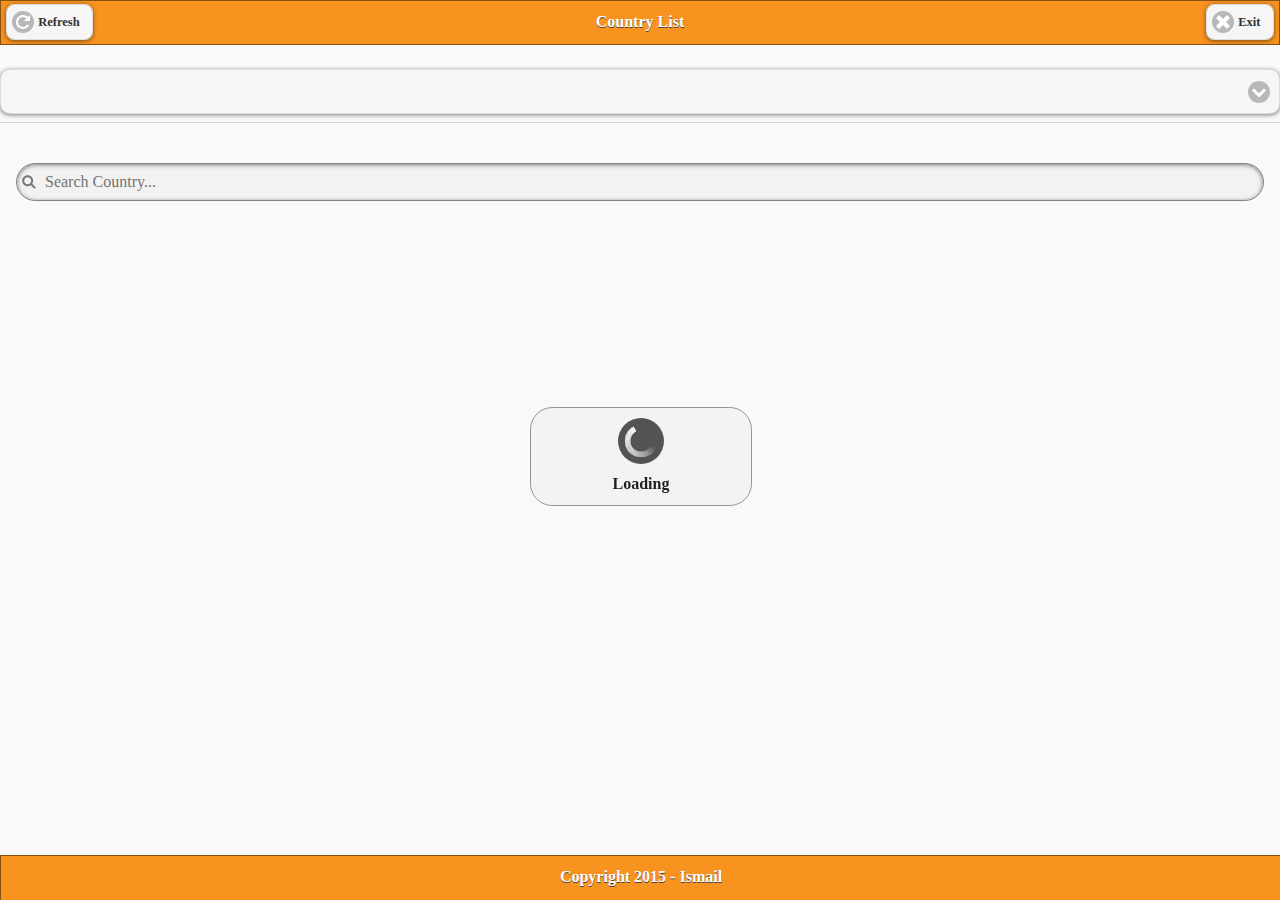
==== commit 4e2ab17d: "Fix Loading Image in First Page, Add Button Refresh" ====
--- a/www/index.html
+++ b/www/index.html
@@ -33,9 +33,9 @@
 			var indicators = '';
 			var plot;
 
-			const noData = '<h4 style="color:black">No data found</h4>';
-
-			$(document).on('pageinit', '#home', function() {
+			const noData = '<h4 style="color:red">No data found</h4>';
+
+			$(document).on('pageshow', '#home', function() {
 				requestCountries(1);
 			});
 
@@ -211,8 +211,9 @@
 	<body>
 		<div data-role="page" id="home">
 			<div data-theme="a" data-role="header">
+				<a href="#" class="ui-btn-left" data-transition="slide" data-icon="refresh" onclick="requestCountries('1')">Refresh</a>
+				<h3> Country List </h3>
 				<a href="#" class="ui-btn-right" data-transition="slide" data-icon="delete" onclick="navigator.app.exitApp();">Exit</a>
-				<h3> Country List </h3>
 			</div>
 			<div data-role="fieldcontain">
 				<select id="pages" onchange="changePages(this)" data-native-menu="false">
